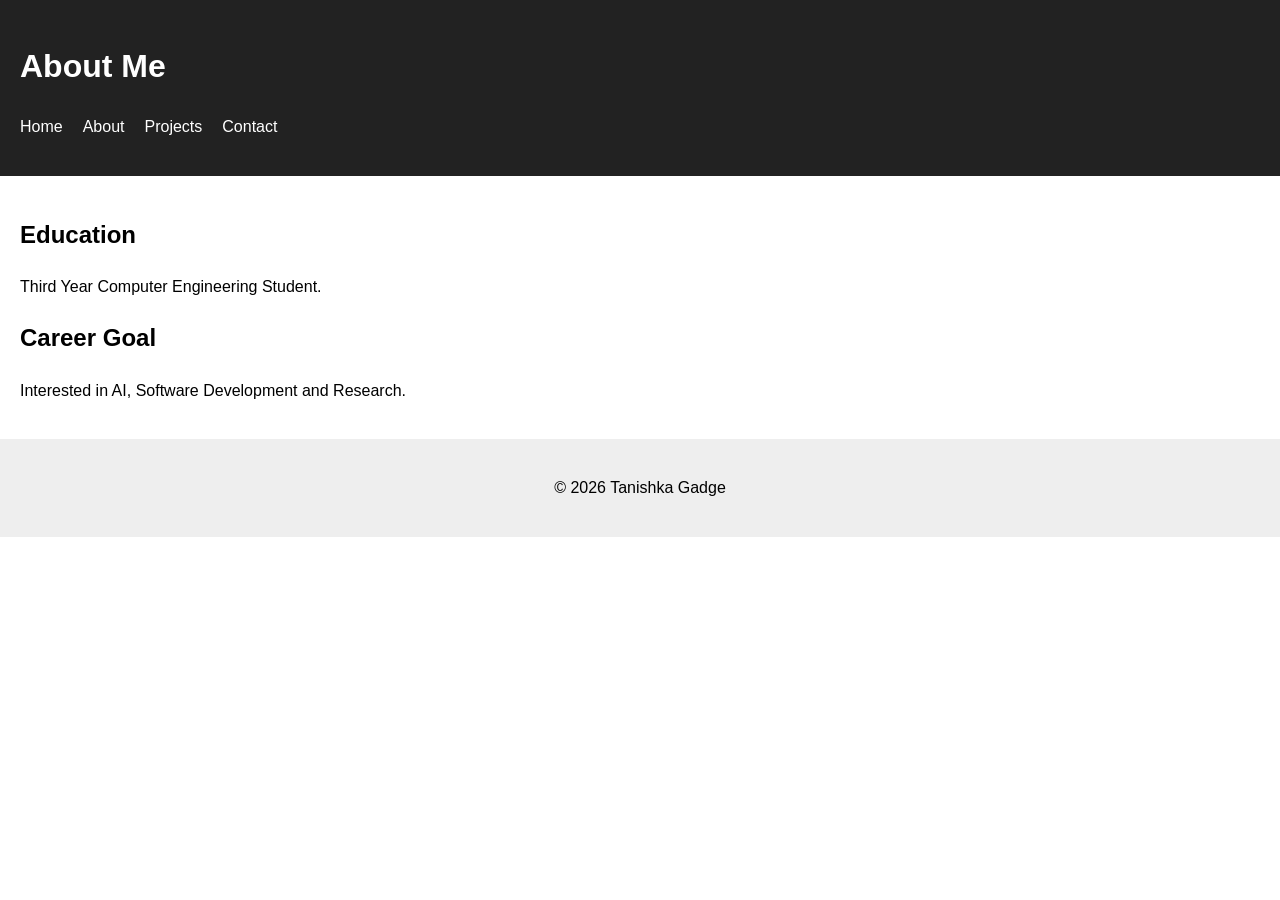
==== about.html @ 9331520e "Initial portfolio website submission" ====
<!DOCTYPE html>
<html lang="en">

<head>

<meta charset="UTF-8">
<meta name="viewport"
content="width=device-width, initial-scale=1.0">

<title>About Me</title>

<link rel="stylesheet"
href="style.css">

</head>

<body>

<header>

<div class="container">

<h1>About Me</h1>

<nav aria-label="Primary Navigation">

<ul>
<li><a href="index.html">Home</a></li>
<li><a href="about.html">About</a></li>
<li><a href="projects.html">Projects</a></li>
<li><a href="contact.html">Contact</a></li>
</ul>

</nav>

</div>

</header>

<main>

<div class="container">

<section class="card">

<h2>Education</h2>

<p>
Third Year Computer Engineering Student.
</p>

</section>

<section class="card">

<h2>Career Goal</h2>

<p>
Interested in AI, Software Development and Research.
</p>

</section>

</div>

</main>

<footer>

<p>
© 2026 Tanishka Gadge
</p>

</footer>

</body>

</html>
---- style.css ----
body{
font-family: Arial, sans-serif;
line-height:1.6;
margin:0;
padding:0;
}

header{
background:#222;
color:white;
padding:20px;
}

nav ul{
display:flex;
gap:20px;
list-style:none;
padding:0;
}

nav a{
color:white;
text-decoration:none;
}

main{
padding:20px;
}

footer{
text-align:center;
padding:20px;
background:#eee;
}

input,
textarea{
width:100%;
padding:10px;
margin-bottom:15px;
}

button{
padding:10px 20px;
cursor:pointer;
}

a:focus,
button:focus,
input:focus,
textarea:focus{
outline:3px solid blue;
}
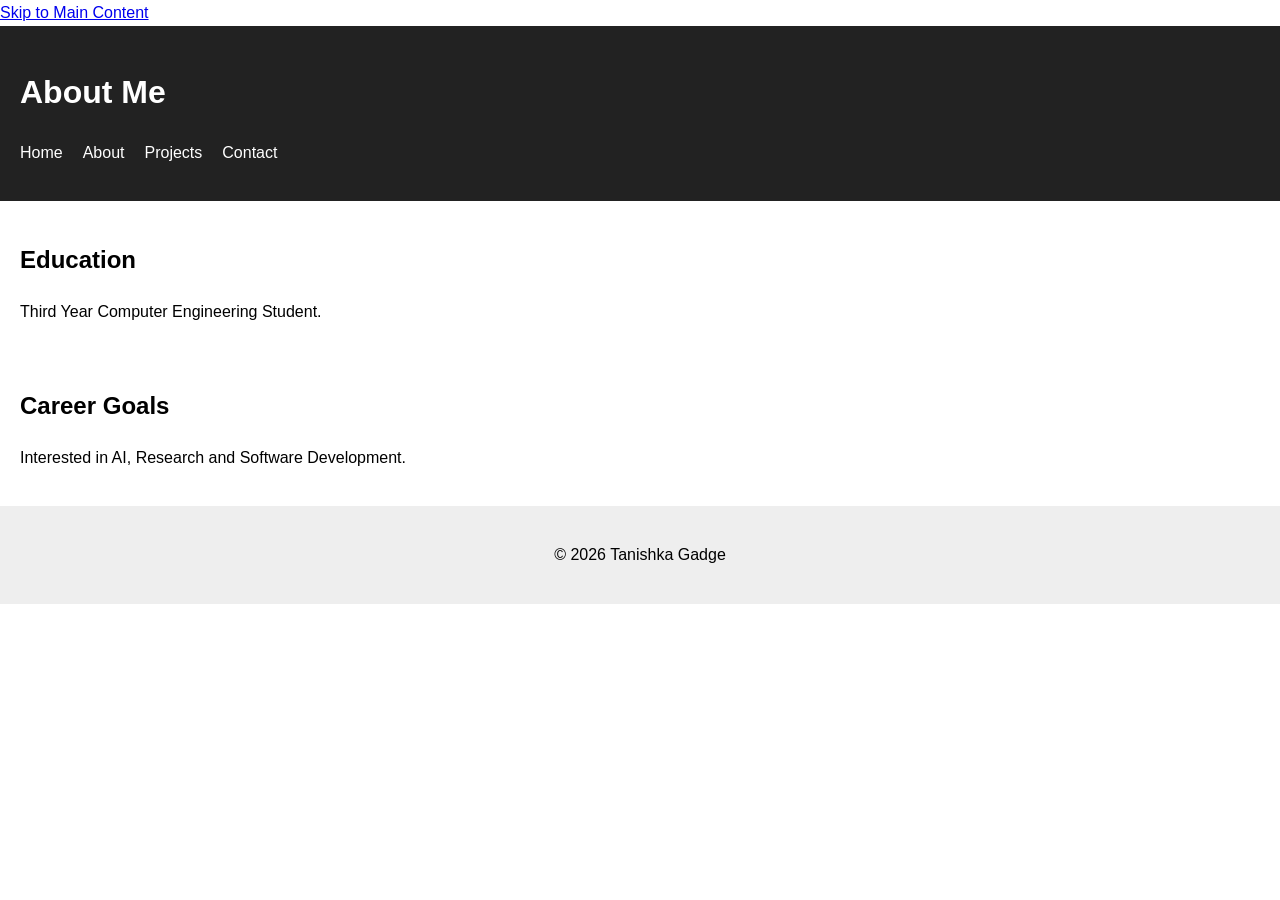
==== commit 9961ccd4: "Revise About page for SEO and accessibility Updated the About page with enhanced SEO and accessibili" ====
--- a/about.html
+++ b/about.html
@@ -1,13 +1,18 @@
+
 <!DOCTYPE html>
 <html lang="en">
 
 <head>
 
 <meta charset="UTF-8">
+
 <meta name="viewport"
 content="width=device-width, initial-scale=1.0">
 
-<title>About Me</title>
+<title>About | Tanishka Gadge Portfolio</title>
+
+<meta name="description"
+content="About Tanishka Gadge">
 
 <link rel="stylesheet"
 href="style.css">
@@ -16,7 +21,12 @@
 
 <body>
 
-<header>
+<a href="#main-content"
+class="skip-link">
+Skip to Main Content
+</a>
+
+<header role="banner">
 
 <div class="container">
 
@@ -37,11 +47,15 @@
 
 </header>
 
-<main>
+<main
+id="main-content"
+role="main">
+
+<section class="section">
 
 <div class="container">
 
-<section class="card">
+<div class="card">
 
 <h2>Education</h2>
 
@@ -49,23 +63,28 @@
 Third Year Computer Engineering Student.
 </p>
 
-</section>
+</div>
 
-<section class="card">
+<br>
 
-<h2>Career Goal</h2>
+<div class="card">
+
+<h2>Career Goals</h2>
 
 <p>
-Interested in AI, Software Development and Research.
+Interested in AI, Research and
+Software Development.
 </p>
+
+</div>
+
+</div>
 
 </section>
 
-</div>
-
 </main>
 
-<footer>
+<footer role="contentinfo">
 
 <p>
 © 2026 Tanishka Gadge
@@ -74,5 +93,4 @@
 </footer>
 
 </body>
-
-</html>+</html>
